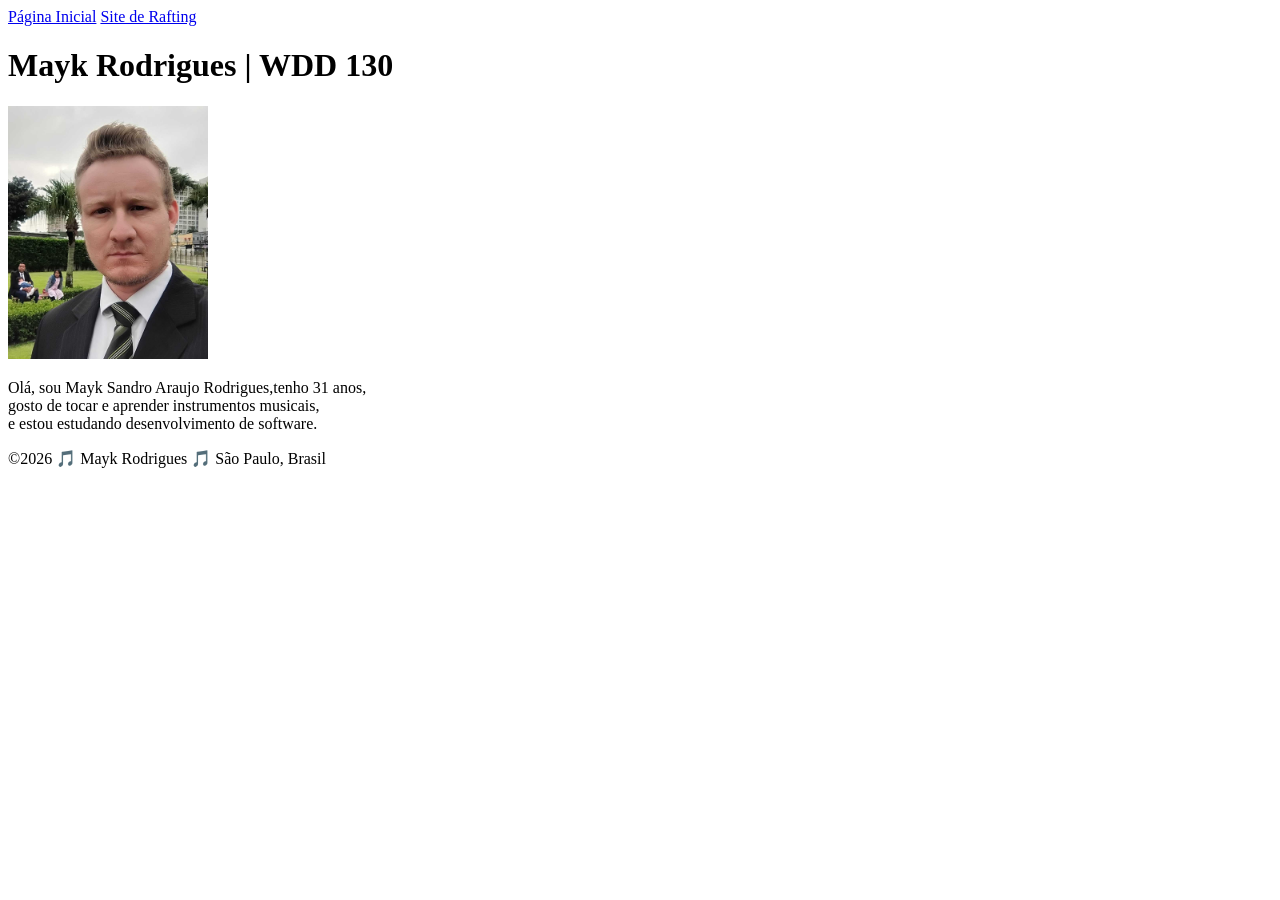
==== index.html @ 08d153c9 "S01 Tarefa: Página Inicial do Estudante" ====
<!DOCTYPE html>
<html lang="pt-br">

<head>
    <meta charset="UTF-8">
    <meta name="viewport" content="width=device-width, initial-scale=1.0">
    <title>Mayk Rodrigues | WDD 130</title>
</head>

<body>
    <header>
        <nav>
            <a href="#">Página Inicial</a>
            <a href="wwr/">Site de Rafting</a>
        </nav>
    </header>
    <main>
        <h1>Mayk Rodrigues | WDD 130</h1>
        <img src="imagens/perfil.jpg" alt="Imagem de perfil de Mayk Rodrigues" width="200">
        <p>Olá, sou Mayk Sandro Araujo Rodrigues,tenho 31 anos,<br> gosto de tocar e aprender
            instrumentos musicais, <br>e estou estudando desenvolvimento de software.</p>
    </main>
    <footer>
        <p>©2026 🎵 Mayk Rodrigues 🎵 São Paulo, Brasil</p>
    </footer>

</body>

</html>
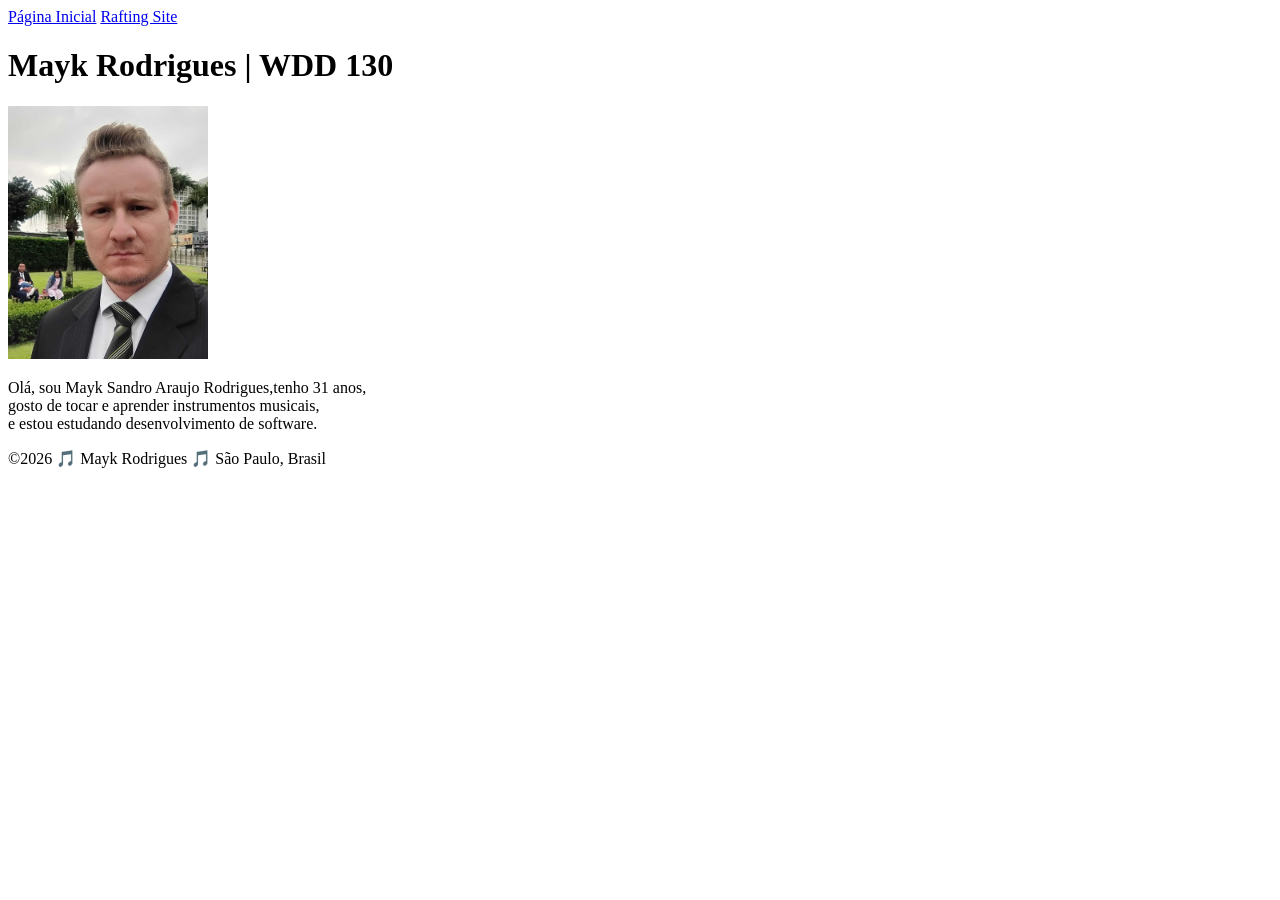
==== commit c88a4cee: "S01 Tarefa: Página Inicial do Estudante - nav" ====
--- a/index.html
+++ b/index.html
@@ -11,7 +11,7 @@
     <header>
         <nav>
             <a href="#">Página Inicial</a>
-            <a href="wwr/">Site de Rafting</a>
+            <a href="wwr/">Rafting Site</a>
         </nav>
     </header>
     <main>
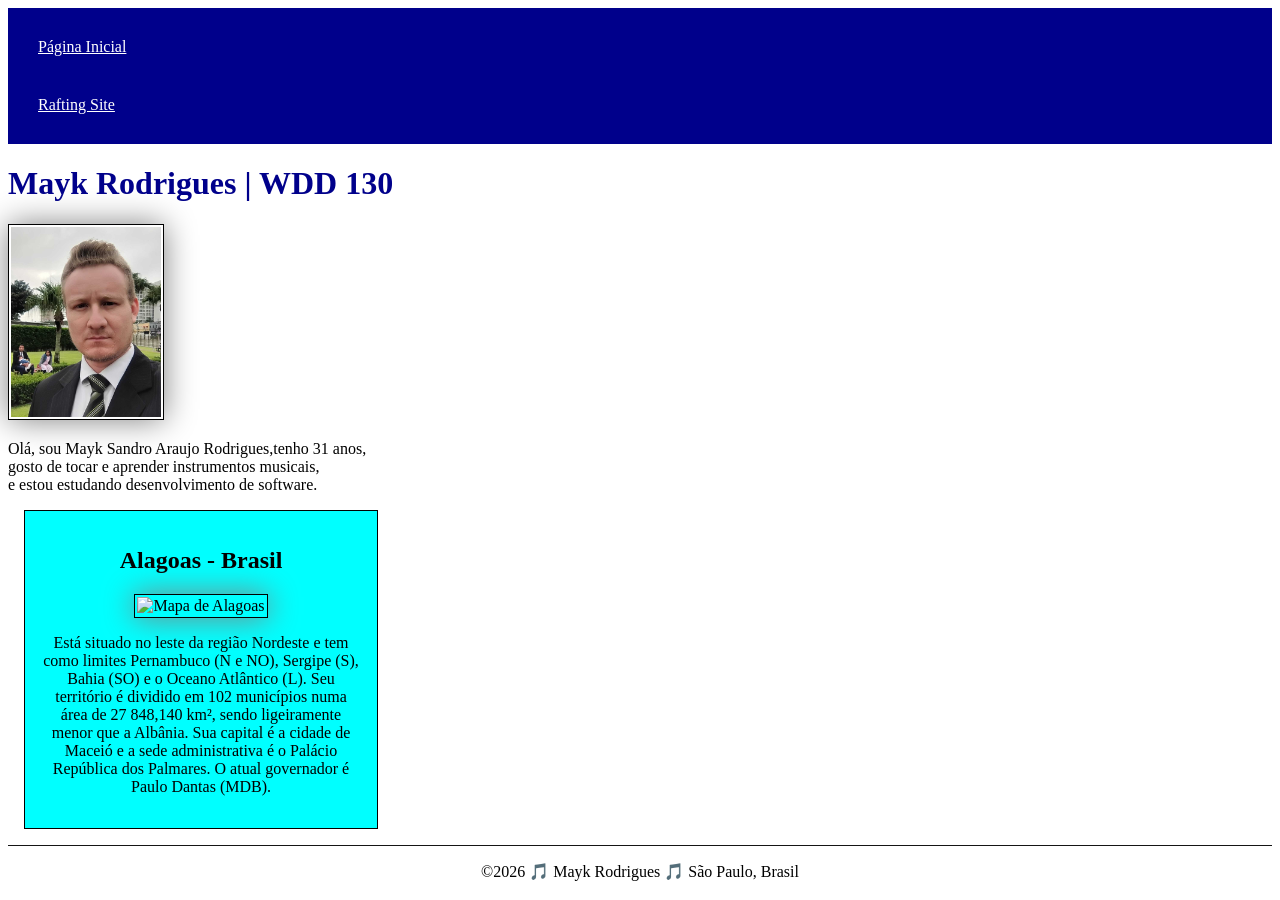
==== commit ba8f86d6: "S02 Tarefa: Melhoria da Página Inicial" ====
--- a/index.html
+++ b/index.html
@@ -5,6 +5,10 @@
     <meta charset="UTF-8">
     <meta name="viewport" content="width=device-width, initial-scale=1.0">
     <title>Mayk Rodrigues | WDD 130</title>
+    <meta name="description"
+      content="Bem vindo ao meu perfil, Sou Mayk Rodrigues Estudante de Desenvimento de software e você conhecera um pouco sobre min.">
+    <meta name="author" content="Mayk Rodrigues">
+    <link rel="stylesheet" href="estilos/estilos.css">
 </head>
 
 <body>
@@ -20,6 +24,19 @@
         <p>Olá, sou Mayk Sandro Araujo Rodrigues,tenho 31 anos,<br> gosto de tocar e aprender
             instrumentos musicais, <br>e estou estudando desenvolvimento de software.</p>
     </main>
+    <aside>
+        <h2>Alagoas - Brasil</h2>
+        <img
+          src="https://thumb.wikimedia.org/wikipedia/commons/thumb/c/cc/Brazil_Alagoas_location_map.svg/1280px-Brazil_Alagoas_location_map.svg.png?utm_source=pt.wikipedia.org&utm_campaign=index&utm_content=thumbnail"
+          alt="Mapa de Alagoas">
+        <p>Está situado no leste da região Nordeste e tem como limites Pernambuco (N e NO), Sergipe
+            (S), Bahia
+            (SO) e o Oceano Atlântico (L). Seu território é dividido em 102 municípios numa área de
+            27 848,140
+            km², sendo ligeiramente menor que a Albânia. Sua capital é a cidade de Maceió e a sede
+            administrativa é o Palácio República dos Palmares. O atual governador é Paulo Dantas
+            (MDB).</p>
+    </aside>
     <footer>
         <p>©2026 🎵 Mayk Rodrigues 🎵 São Paulo, Brasil</p>
     </footer>
--- a/estilos/estilos.css
+++ b/estilos/estilos.css
@@ -0,0 +1,56 @@
+nav {
+    background-color: darkblue;
+    padding: 10px;
+}
+
+nav a {
+    color: white;
+    display: block;
+    padding: 20px;
+}
+
+h1 {
+    color: darkblue;
+}
+
+img {
+    width: 150px;
+    height: auto;
+    border: 1px solid black;
+    padding: 2px;
+    box-shadow: 0 0 30px gray;
+}
+
+p {
+    padding: 0;
+}
+
+main {
+    max-width: 840px;
+}
+
+main img {
+    width: 150px;
+    height: auto;
+}
+
+aside {
+    width: 20rem;
+    margin: 1rem;
+    border: 1px solid black;
+    padding: 1rem;
+    background-color: aqua;
+    color: black;
+    text-align: center;
+}
+
+aside img {
+    width: 200px;
+    height: auto;
+}
+
+footer {
+    margin-top: 15px;
+    border-top: 1px solid #151515;
+    text-align: center;
+}
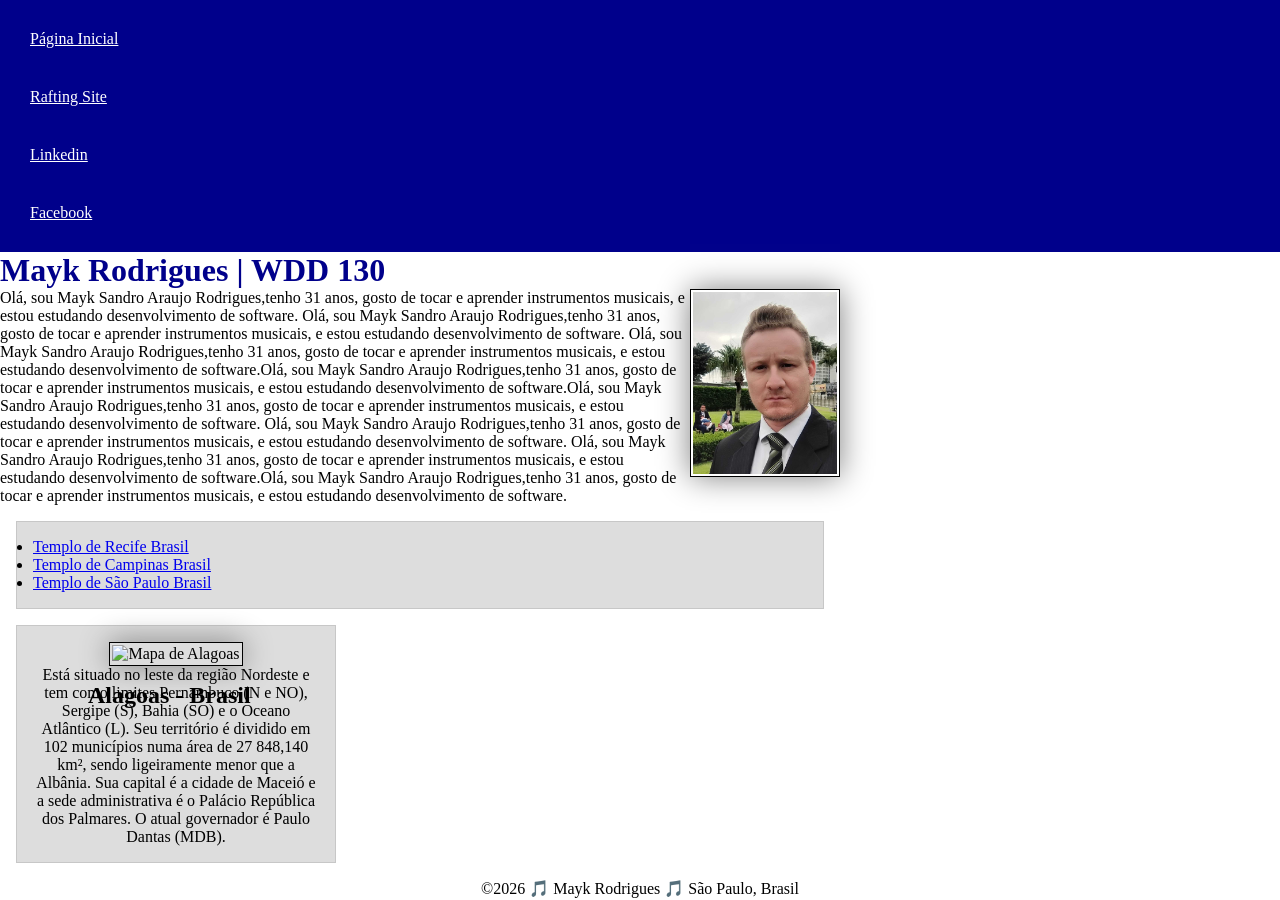
==== commit 42e17f7f: "S03 Atividade Guiada de Programação: Melhoria da Página Inicial" ====
--- a/index.html
+++ b/index.html
@@ -4,7 +4,7 @@
 <head>
     <meta charset="UTF-8">
     <meta name="viewport" content="width=device-width, initial-scale=1.0">
-    <title>Mayk Rodrigues | WDD 130</title>
+    <title> Mayk Rodrigues | WDD 130</title>
     <meta name="description"
       content="Bem vindo ao meu perfil, Sou Mayk Rodrigues Estudante de Desenvimento de software e você conhecera um pouco sobre min.">
     <meta name="author" content="Mayk Rodrigues">
@@ -16,15 +16,51 @@
         <nav>
             <a href="#">Página Inicial</a>
             <a href="wwr/">Rafting Site</a>
+            <a href="https://www.linkedin.com/in/maykrodrigues/">Linkedin</a>
+            <a href="https://www.facebook.com/maykmusick.rodriques/">Facebook</a>
         </nav>
     </header>
     <main>
         <h1>Mayk Rodrigues | WDD 130</h1>
         <img src="imagens/perfil.jpg" alt="Imagem de perfil de Mayk Rodrigues" width="200">
-        <p>Olá, sou Mayk Sandro Araujo Rodrigues,tenho 31 anos,<br> gosto de tocar e aprender
-            instrumentos musicais, <br>e estou estudando desenvolvimento de software.</p>
+        <p>Olá, sou Mayk Sandro Araujo Rodrigues,tenho 31 anos, gosto de tocar e aprender
+            instrumentos musicais, e estou estudando desenvolvimento de software. Olá, sou Mayk
+            Sandro Araujo Rodrigues,tenho 31 anos,
+            gosto de tocar e aprender instrumentos musicais,
+            e estou estudando desenvolvimento de software. Olá, sou Mayk Sandro Araujo
+            Rodrigues,tenho 31 anos,
+            gosto de tocar e aprender instrumentos musicais,
+            e estou estudando desenvolvimento de software.Olá, sou Mayk Sandro Araujo
+            Rodrigues,tenho 31 anos,
+            gosto de tocar e aprender instrumentos musicais,
+            e estou estudando desenvolvimento de software.Olá, sou Mayk Sandro Araujo
+            Rodrigues,tenho 31 anos, gosto de tocar e aprender instrumentos musicais, e estou
+            estudando desenvolvimento de software. Olá, sou Mayk Sandro Araujo Rodrigues,tenho 31
+            anos, gosto de tocar e aprender instrumentos musicais, e estou estudando desenvolvimento
+            de software. Olá, sou Mayk Sandro Araujo Rodrigues,tenho 31 anos, gosto de tocar e
+            aprender instrumentos musicais, e estou estudando desenvolvimento de software.Olá, sou
+            Mayk Sandro Araujo Rodrigues,tenho 31 anos, gosto de tocar e aprender instrumentos
+            musicais, e estou estudando desenvolvimento de software.
+
+        </p>
+        <ul class="caixa">
+            <li><a href="https://www.churchofjesuschrist.org/temples/details/recife-brazil-temple?lang=por"
+                  target="_blank">Templo
+                    de Recife Brasil</a></li>
+            <li><a href="https://www.churchofjesuschrist.org/temples/details/campinas-brazil-temple?lang=por"
+                  target="_blank">Templo
+                    de Campinas Brasil</a></li>
+            <li><a href="https://www.churchofjesuschrist.org/temples/details/sao-paulo-brazil-temple?lang=por"
+                  target="_blank">Templo
+                    de São Paulo Brasil
+                </a>
+            </li>
+        </ul>
+
+
     </main>
-    <aside>
+
+    <aside class="caixa">
         <h2>Alagoas - Brasil</h2>
         <img
           src="https://thumb.wikimedia.org/wikipedia/commons/thumb/c/cc/Brazil_Alagoas_location_map.svg/1280px-Brazil_Alagoas_location_map.svg.png?utm_source=pt.wikipedia.org&utm_campaign=index&utm_content=thumbnail"
--- a/estilos/estilos.css
+++ b/estilos/estilos.css
@@ -1,3 +1,9 @@
+* {
+    margin: 0;
+    padding: 0;
+    box-sizing: border-box;
+}
+
 nav {
     background-color: darkblue;
     padding: 10px;
@@ -30,18 +36,21 @@
 }
 
 main img {
+    float: right;
     width: 150px;
     height: auto;
 }
 
 aside {
-    width: 20rem;
-    margin: 1rem;
-    border: 1px solid black;
-    padding: 1rem;
-    background-color: aqua;
-    color: black;
+    position: relative;
+    width: 20em;
     text-align: center;
+}
+
+aside h2 {
+    position: absolute;
+    margin-top: 40px;
+    margin-left: 55px;
 }
 
 aside img {
@@ -51,6 +60,15 @@
 
 footer {
     margin-top: 15px;
-    border-top: 1px solid #151515;
     text-align: center;
+}
+
+/* Seletores de Classe */
+
+.caixa {
+    margin: 1rem;
+    border: 1px solid rgb(0 0 0 / 10%);
+    padding: 1rem;
+    background-color: #ddd;
+    color: #000;
 }
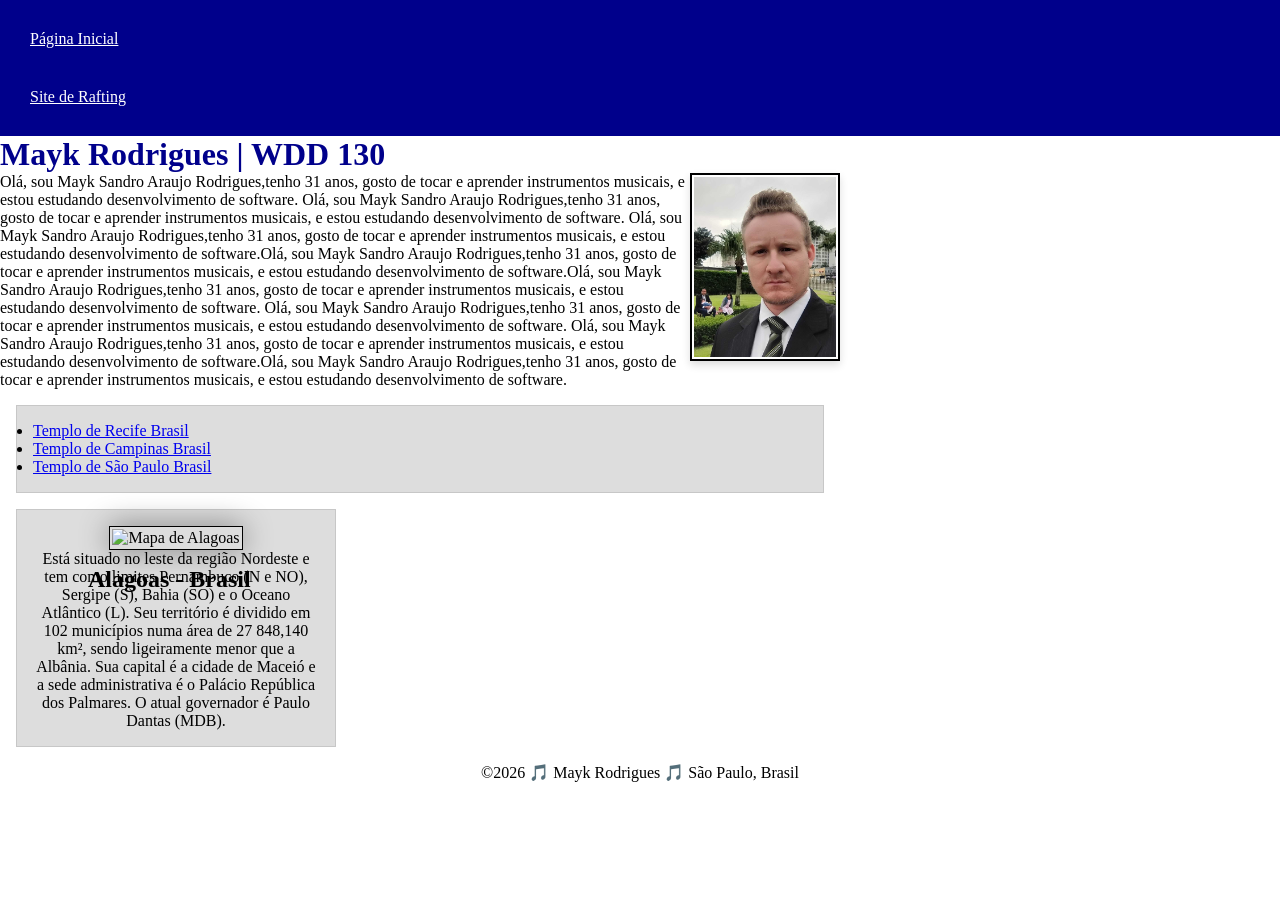
==== commit 110f6658: "Correções semana 2" ====
--- a/index.html
+++ b/index.html
@@ -15,9 +15,9 @@
     <header>
         <nav>
             <a href="#">Página Inicial</a>
-            <a href="wwr/">Rafting Site</a>
-            <a href="https://www.linkedin.com/in/maykrodrigues/">Linkedin</a>
-            <a href="https://www.facebook.com/maykmusick.rodriques/">Facebook</a>
+            <a href="wwr/">Site de Rafting</a>
+            <!-- <a href="https://www.linkedin.com/in/maykrodrigues/">inkedin</a>
+            <a href="https://www.facebook.com/maykmusick.rodriques/">Facebook</a> -->
         </nav>
     </header>
     <main>
--- a/estilos/estilos.css
+++ b/estilos/estilos.css
@@ -39,12 +39,20 @@
     float: right;
     width: 150px;
     height: auto;
+    border: 2px solid black;
+    padding: 2px;
+    box-shadow: 0px 4px 8px #ddd;
 }
 
 aside {
     position: relative;
     width: 20em;
     text-align: center;
+    margin: 1rem;
+    border: 1px solid rgb(0 0 0 / 10%);
+    padding: 1rem;
+    background-color: #ddd;
+    color: #000;
 }
 
 aside h2 {
@@ -61,6 +69,7 @@
 footer {
     margin-top: 15px;
     text-align: center;
+    border-top: px solid #000;
 }
 
 /* Seletores de Classe */
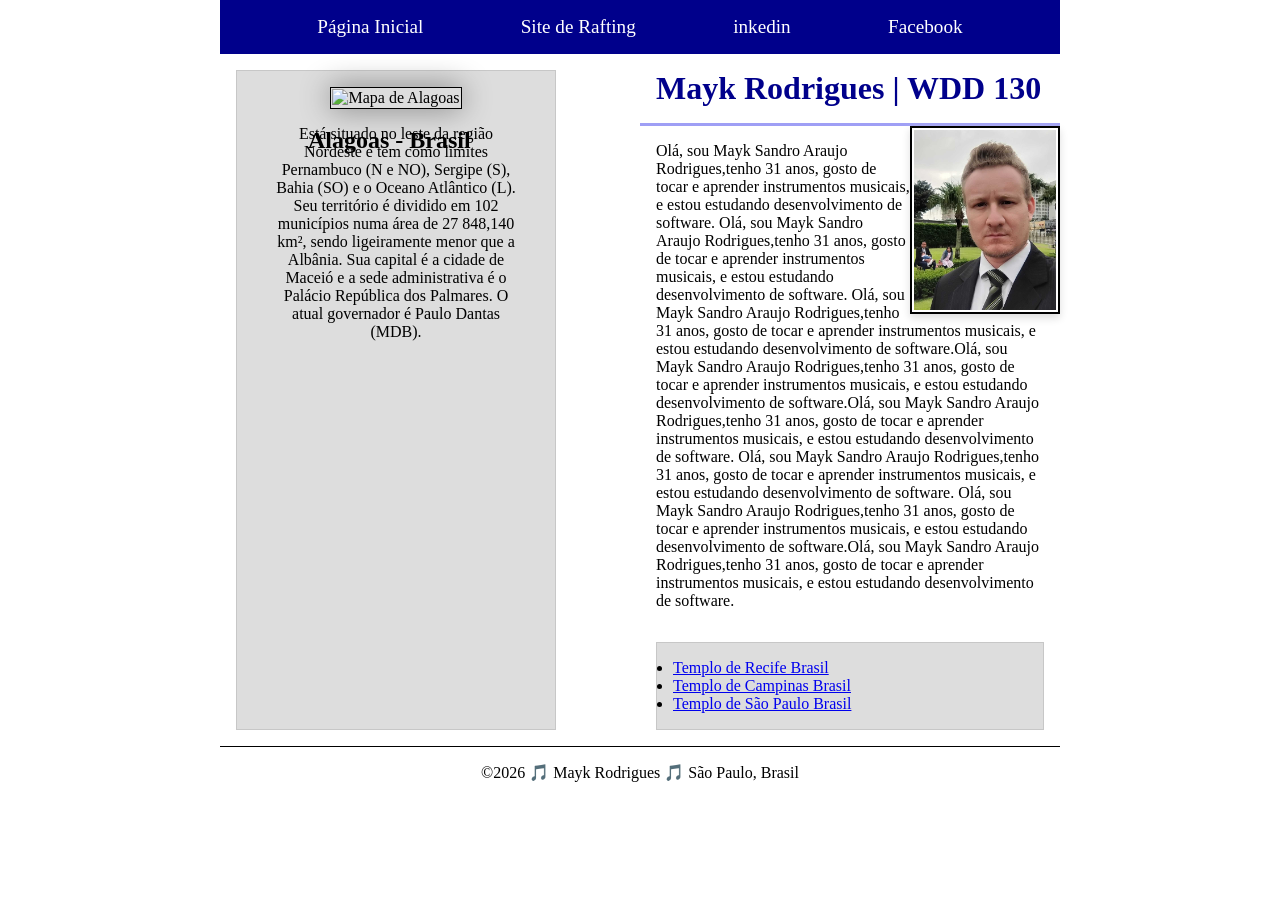
==== commit 4d5820ea: "S04 Atividade Guiada de Programação: Layout da Página Inicial" ====
--- a/index.html
+++ b/index.html
@@ -16,63 +16,73 @@
         <nav>
             <a href="#">Página Inicial</a>
             <a href="wwr/">Site de Rafting</a>
-            <!-- <a href="https://www.linkedin.com/in/maykrodrigues/">inkedin</a>
-            <a href="https://www.facebook.com/maykmusick.rodriques/">Facebook</a> -->
+            <a href="https://www.linkedin.com/in/maykrodrigues/">inkedin</a>
+            <a href="https://www.facebook.com/maykmusick.rodriques/">Facebook</a>
         </nav>
     </header>
-    <main>
-        <h1>Mayk Rodrigues | WDD 130</h1>
-        <img src="imagens/perfil.jpg" alt="Imagem de perfil de Mayk Rodrigues" width="200">
-        <p>Olá, sou Mayk Sandro Araujo Rodrigues,tenho 31 anos, gosto de tocar e aprender
-            instrumentos musicais, e estou estudando desenvolvimento de software. Olá, sou Mayk
-            Sandro Araujo Rodrigues,tenho 31 anos,
-            gosto de tocar e aprender instrumentos musicais,
-            e estou estudando desenvolvimento de software. Olá, sou Mayk Sandro Araujo
-            Rodrigues,tenho 31 anos,
-            gosto de tocar e aprender instrumentos musicais,
-            e estou estudando desenvolvimento de software.Olá, sou Mayk Sandro Araujo
-            Rodrigues,tenho 31 anos,
-            gosto de tocar e aprender instrumentos musicais,
-            e estou estudando desenvolvimento de software.Olá, sou Mayk Sandro Araujo
-            Rodrigues,tenho 31 anos, gosto de tocar e aprender instrumentos musicais, e estou
-            estudando desenvolvimento de software. Olá, sou Mayk Sandro Araujo Rodrigues,tenho 31
-            anos, gosto de tocar e aprender instrumentos musicais, e estou estudando desenvolvimento
-            de software. Olá, sou Mayk Sandro Araujo Rodrigues,tenho 31 anos, gosto de tocar e
-            aprender instrumentos musicais, e estou estudando desenvolvimento de software.Olá, sou
-            Mayk Sandro Araujo Rodrigues,tenho 31 anos, gosto de tocar e aprender instrumentos
-            musicais, e estou estudando desenvolvimento de software.
+    <div class="grid">
+        <main>
+            <h1>Mayk Rodrigues | WDD 130</h1>
+            <img src="imagens/perfil.jpg" alt="Imagem de perfil de Mayk Rodrigues" width="200">
+            <p>Olá, sou Mayk Sandro Araujo Rodrigues,tenho 31 anos, gosto de tocar e aprender
+                instrumentos musicais, e estou estudando desenvolvimento de software. Olá, sou Mayk
+                Sandro Araujo Rodrigues,tenho 31 anos,
+                gosto de tocar e aprender instrumentos musicais,
+                e estou estudando desenvolvimento de software. Olá, sou Mayk Sandro Araujo
+                Rodrigues,tenho 31 anos,
+                gosto de tocar e aprender instrumentos musicais,
+                e estou estudando desenvolvimento de software.Olá, sou Mayk Sandro Araujo
+                Rodrigues,tenho 31 anos,
+                gosto de tocar e aprender instrumentos musicais,
+                e estou estudando desenvolvimento de software.Olá, sou Mayk Sandro Araujo
+                Rodrigues,tenho 31 anos, gosto de tocar e aprender instrumentos musicais, e estou
+                estudando desenvolvimento de software. Olá, sou Mayk Sandro Araujo Rodrigues,tenho
+                31
+                anos, gosto de tocar e aprender instrumentos musicais, e estou estudando
+                desenvolvimento
+                de software. Olá, sou Mayk Sandro Araujo Rodrigues,tenho 31 anos, gosto de tocar e
+                aprender instrumentos musicais, e estou estudando desenvolvimento de software.Olá,
+                sou
+                Mayk Sandro Araujo Rodrigues,tenho 31 anos, gosto de tocar e aprender instrumentos
+                musicais, e estou estudando desenvolvimento de software.
 
-        </p>
-        <ul class="caixa">
-            <li><a href="https://www.churchofjesuschrist.org/temples/details/recife-brazil-temple?lang=por"
-                  target="_blank">Templo
-                    de Recife Brasil</a></li>
-            <li><a href="https://www.churchofjesuschrist.org/temples/details/campinas-brazil-temple?lang=por"
-                  target="_blank">Templo
-                    de Campinas Brasil</a></li>
-            <li><a href="https://www.churchofjesuschrist.org/temples/details/sao-paulo-brazil-temple?lang=por"
-                  target="_blank">Templo
-                    de São Paulo Brasil
-                </a>
-            </li>
-        </ul>
+            </p>
+            <ul class="caixa">
+                <li><a href="https://www.churchofjesuschrist.org/temples/details/recife-brazil-temple?lang=por"
+                      target="_blank">Templo
+                        de Recife Brasil</a></li>
+                <li><a href="https://www.churchofjesuschrist.org/temples/details/campinas-brazil-temple?lang=por"
+                      target="_blank">Templo
+                        de Campinas Brasil</a></li>
+                <li><a href="https://www.churchofjesuschrist.org/temples/details/sao-paulo-brazil-temple?lang=por"
+                      target="_blank">Templo
+                        de São Paulo Brasil
+                    </a>
+                </li>
+            </ul>
 
 
-    </main>
+        </main>
 
-    <aside class="caixa">
-        <h2>Alagoas - Brasil</h2>
-        <img
-          src="https://thumb.wikimedia.org/wikipedia/commons/thumb/c/cc/Brazil_Alagoas_location_map.svg/1280px-Brazil_Alagoas_location_map.svg.png?utm_source=pt.wikipedia.org&utm_campaign=index&utm_content=thumbnail"
-          alt="Mapa de Alagoas">
-        <p>Está situado no leste da região Nordeste e tem como limites Pernambuco (N e NO), Sergipe
-            (S), Bahia
-            (SO) e o Oceano Atlântico (L). Seu território é dividido em 102 municípios numa área de
-            27 848,140
-            km², sendo ligeiramente menor que a Albânia. Sua capital é a cidade de Maceió e a sede
-            administrativa é o Palácio República dos Palmares. O atual governador é Paulo Dantas
-            (MDB).</p>
-    </aside>
+        <aside class="caixa">
+            <h2>Alagoas - Brasil</h2>
+            <img
+              src="https://thumb.wikimedia.org/wikipedia/commons/thumb/c/cc/Brazil_Alagoas_location_map.svg/1280px-Brazil_Alagoas_location_map.svg.png?utm_source=pt.wikipedia.org&utm_campaign=index&utm_content=thumbnail"
+              alt="Mapa de Alagoas">
+            <p>Está situado no leste da região Nordeste e tem como limites Pernambuco (N e NO),
+                Sergipe
+                (S), Bahia
+                (SO) e o Oceano Atlântico (L). Seu território é dividido em 102 municípios numa área
+                de
+                27 848,140
+                km², sendo ligeiramente menor que a Albânia. Sua capital é a cidade de Maceió e a
+                sede
+                administrativa é o Palácio República dos Palmares. O atual governador é Paulo Dantas
+                (MDB).</p>
+        </aside>
+
+
+    </div>
     <footer>
         <p>©2026 🎵 Mayk Rodrigues 🎵 São Paulo, Brasil</p>
     </footer>
--- a/estilos/estilos.css
+++ b/estilos/estilos.css
@@ -5,35 +5,40 @@
 }
 
 nav {
+    display: flex;
+    justify-content: space-evenly;
+    align-items: center;
     background-color: darkblue;
-    padding: 10px;
+    padding: 0.5rem;
 }
 
 nav a {
     color: white;
     display: block;
-    padding: 20px;
+    padding: 0.5rem;
+    text-decoration: none;
+    font-size: 1.2rem;
 }
 
 h1 {
     color: darkblue;
+    border-bottom: solid rgb(159, 159, 245);
+    padding: 1rem;
 }
 
 img {
     width: 150px;
     height: auto;
     border: 1px solid black;
-    padding: 2px;
+    padding: 1px;
     box-shadow: 0 0 30px gray;
 }
 
 p {
-    padding: 0;
+    padding: 1rem;
 }
 
-main {
-    max-width: 840px;
-}
+main {}
 
 main img {
     float: right;
@@ -69,7 +74,7 @@
 footer {
     margin-top: 15px;
     text-align: center;
-    border-top: px solid #000;
+    border-top: 1px solid #000;
 }
 
 /* Seletores de Classe */
@@ -80,4 +85,22 @@
     padding: 1rem;
     background-color: #ddd;
     color: #000;
+}
+
+header,
+footer,
+.grid {
+    max-width: 840px;
+    margin: 0 auto;
+
+}
+
+.grid {
+    display: grid;
+    grid-template-columns: 1fr 1fr;
+
+}
+
+aside {
+    grid-row: 1;
 }
